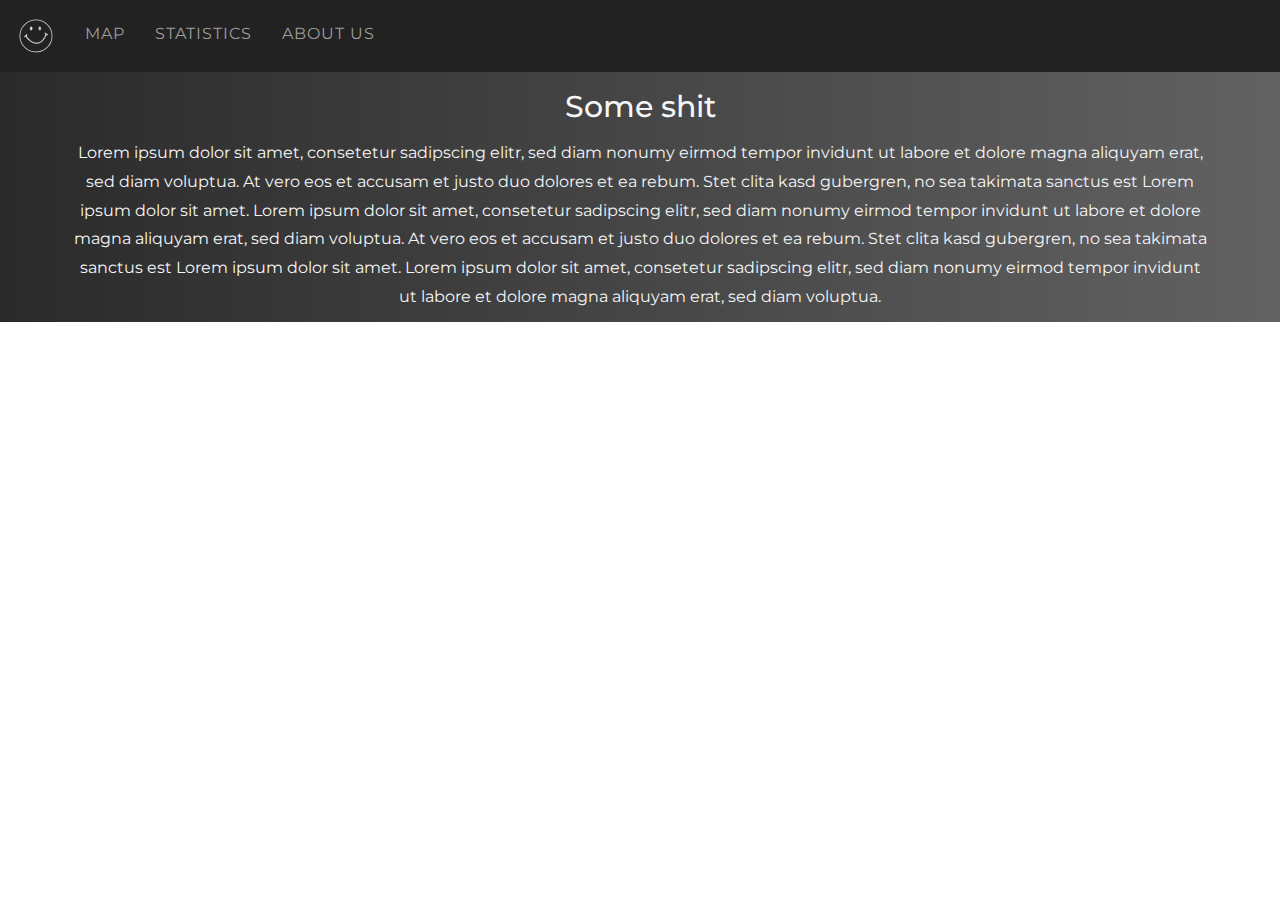
==== html/index.html @ 838a85d2 "Add basic .gitignore, restructure directories." ====
<!DOCTYPE html>
<html>
  <head>
    <meta charset="utf-8">
    <title>big data project</title>

    <link rel="stylesheet" href="https://maxcdn.bootstrapcdn.com/bootstrap/3.3.7/css/bootstrap.min.css">
    <script src="https://ajax.googleapis.com/ajax/libs/jquery/3.1.1/jquery.min.js"></script>
    <script src="https://maxcdn.bootstrapcdn.com/bootstrap/3.3.7/js/bootstrap.min.js"></script>
    <script src="https://code.highcharts.com/highcharts.js"></script>
    <link rel="stylesheet" href="static/style.css"/>
    <!-- fonts -->
    <link href="https://fonts.googleapis.com/css?family=Montserrat" rel="stylesheet">
  </head>

  <body>

    <!-- Banner -->
    <!--
    <div class="container">
      <div class="row">
        <h1> ERMEHGERD </h1>
      </div>
    </div>
    -->

    <!-- Navbar -->
    <nav class="navbar-default navbar-inverse navbar-fixed-top" data-spy="affix" data-offset-top="0">
      <div class="navbar-header">
        <button type="button" class="navbar-toggle" data-toggle="collapse">
          <span class="icon-bar"></span>
          <span class="icon-bar"></span>
          <span class="icon-bar"></span>
        </button>
          <div>
            <a href="#top">
              <img src="static/smiley.png" class="img-responsive margin" style="display:inline" alt="icon" width="40">
            </a>
          </div>
      </div>
      <div class="collapse navbar-collapse" id="myNavbar">
        <ul id="nav" class="nav navbar-nav navbar-left navbar-elements">
          <li><a href="#1">MAP</a></li>
          <li><a href="#2">STATISTICS</a></li>
          <li><a href="#3">ABOUT US</a></li>
        </ul>
      </div>
    </nav>

    <!-- Content -->
    <div class="container-fluid bg1" id="shit">
      <h2 align="center" id=2> Some shit </h2>
      <div class="container bg-1">
        <p id="p1" align="center">
          Lorem ipsum dolor sit amet, consetetur sadipscing elitr, sed diam nonumy eirmod tempor invidunt ut labore et dolore magna aliquyam erat, sed diam voluptua. At vero eos et accusam et justo duo dolores et ea rebum. Stet clita kasd gubergren, no sea takimata sanctus est Lorem ipsum dolor sit amet. Lorem ipsum dolor sit amet, consetetur sadipscing elitr, sed diam nonumy eirmod tempor invidunt ut labore et dolore magna aliquyam erat, sed diam voluptua. At vero eos et accusam et justo duo dolores et ea rebum. Stet clita kasd gubergren, no sea takimata sanctus est Lorem ipsum dolor sit amet. Lorem ipsum dolor sit amet, consetetur sadipscing elitr, sed diam nonumy eirmod tempor invidunt ut labore et dolore magna aliquyam erat, sed diam voluptua.
        </p>
      </div>
    </div>
  </body>

</html>
---- html/static/style.css ----
body {
  padding-top: 70px;
  font: 20px Montserrat, sans-serif;
  line-height: 1.8;
  color: #f5f6f7;
  position: relative;
}
h1,h2,h3,h4,h5,h6 {
  margin-bottom: 16px;
}
p {
  font-size: 16px;
}
.margin {
  margin-top: 16px;
  margin-bottom: 16px;
  margin-left: 16px;
  margin-right: 5px;
}
.bg1 {
  /* Blue */
  background: #00d2ff; /* fallback for old browsers */
  background: -webkit-linear-gradient(to right, #00d2ff , #3a7bd5); /* Chrome 10-25, Safari 5.1-6 */
  background: linear-gradient(to right, #2a2a2a , #626262); /* W3C, IE 10+/ Edge, Firefox 16+, Chrome 26+, Opera 12+, Safari 7+ */
}
.navbar-elements{
  padding: 9px 9px 9px 9px;
}
.navbar-default {
  font-size: 16px;
  letter-spacing: 1px;
  /*background-color: #777;*/
  /*background-image: none;*/
  border: none;
}
/*highlight on hover color */
.navbar-default .navbar-nav > li > a:hover, .navbar-default .navbar-nav > li > a:focus {
  /*background-color: #03a465;*/
  color: #0084b4;
}
.small-block {
  background-color: #ffffff;
  color: #000000;
}
/*a:hover, a:active {
  color: #ffffff;
  font-weight: 400;
  text-decoration: none;
}*/
strong{
  color: #FFF;
}
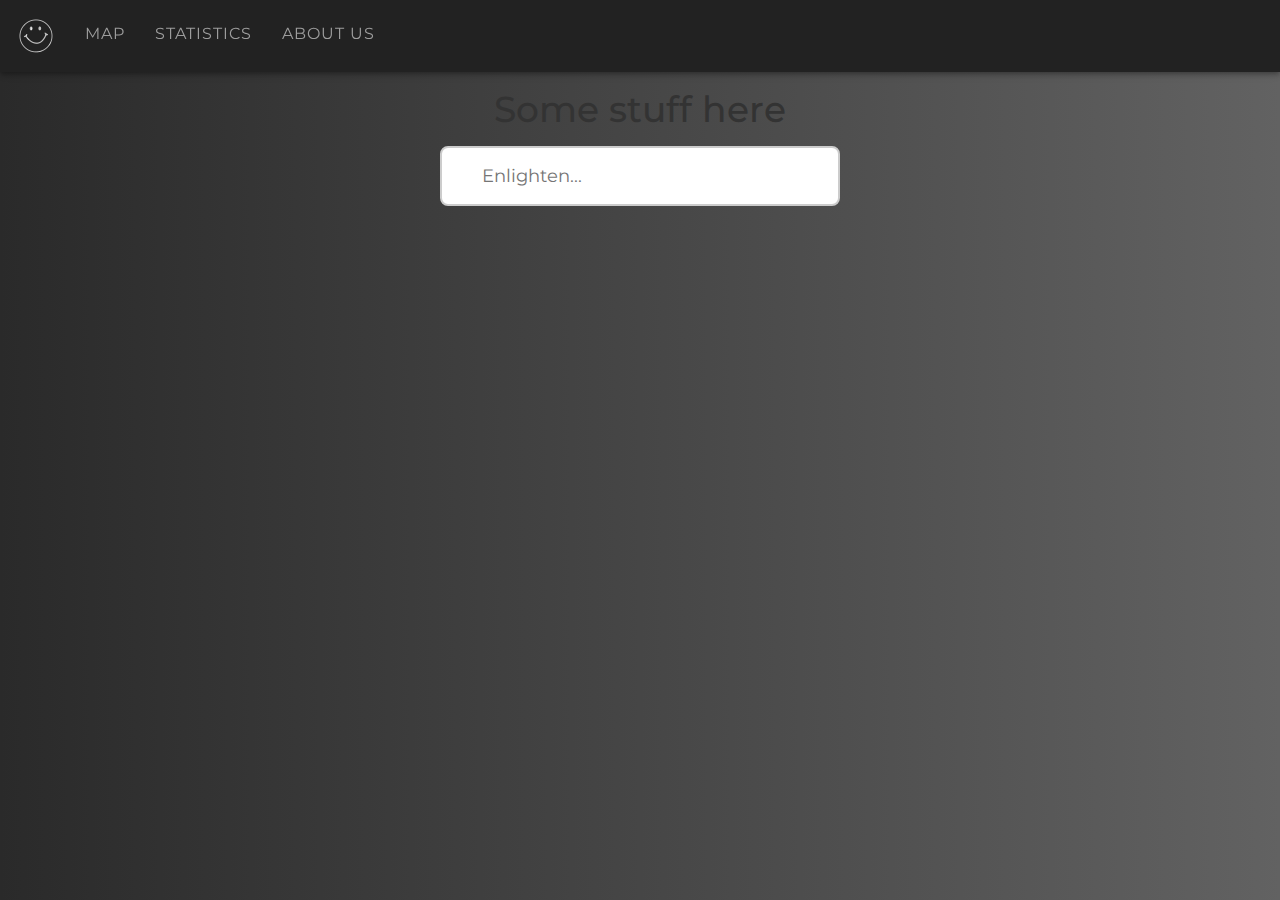
==== commit 15a5258c: "Merge branch 'master' of https://github.com/CUBigDataClass/sb-web" ====
--- a/html/index.html
+++ b/html/index.html
@@ -13,7 +13,7 @@
     <link href="https://fonts.googleapis.com/css?family=Montserrat" rel="stylesheet">
   </head>
 
-  <body>
+  <body class="bg1">
 
     <!-- Banner -->
     <!--
@@ -33,7 +33,7 @@
           <span class="icon-bar"></span>
         </button>
           <div>
-            <a href="#top">
+            <a href="./index.html">
               <img src="static/smiley.png" class="img-responsive margin" style="display:inline" alt="icon" width="40">
             </a>
           </div>
@@ -42,20 +42,16 @@
         <ul id="nav" class="nav navbar-nav navbar-left navbar-elements">
           <li><a href="#1">MAP</a></li>
           <li><a href="#2">STATISTICS</a></li>
-          <li><a href="#3">ABOUT US</a></li>
+          <li><a href="./about.html">ABOUT US</a></li>
         </ul>
       </div>
     </nav>
+    <h1 align="center"> Some stuff here </h1>
+    <form align="center">
+      <input type="text" name="search" placeholder="Enlighten...">
+    </form>
+    <div class="puthere"> </div>
 
-    <!-- Content -->
-    <div class="container-fluid bg1" id="shit">
-      <h2 align="center" id=2> Some shit </h2>
-      <div class="container bg-1">
-        <p id="p1" align="center">
-          Lorem ipsum dolor sit amet, consetetur sadipscing elitr, sed diam nonumy eirmod tempor invidunt ut labore et dolore magna aliquyam erat, sed diam voluptua. At vero eos et accusam et justo duo dolores et ea rebum. Stet clita kasd gubergren, no sea takimata sanctus est Lorem ipsum dolor sit amet. Lorem ipsum dolor sit amet, consetetur sadipscing elitr, sed diam nonumy eirmod tempor invidunt ut labore et dolore magna aliquyam erat, sed diam voluptua. At vero eos et accusam et justo duo dolores et ea rebum. Stet clita kasd gubergren, no sea takimata sanctus est Lorem ipsum dolor sit amet. Lorem ipsum dolor sit amet, consetetur sadipscing elitr, sed diam nonumy eirmod tempor invidunt ut labore et dolore magna aliquyam erat, sed diam voluptua.
-        </p>
-      </div>
-    </div>
   </body>
 
 </html>
--- a/html/static/style.css
+++ b/html/static/style.css
@@ -1,17 +1,20 @@
-
 
 body {
   padding-top: 70px;
   font: 20px Montserrat, sans-serif;
   line-height: 1.8;
-  color: #f5f6f7;
   position: relative;
+  background-image:
 }
 h1,h2,h3,h4,h5,h6 {
   margin-bottom: 16px;
 }
 p {
   font-size: 16px;
+}
+
+.light-text {
+  color: white;
 }
 .margin {
   margin-top: 16px;
@@ -29,6 +32,7 @@
   padding: 9px 9px 9px 9px;
 }
 .navbar-default {
+  box-shadow: 0 4px 5px 0 rgba(0,0,0,.14),0 1px 10px 0 rgba(0,0,0,.12),0 2px 4px -1px rgba(0,0,0,.2);
   font-size: 16px;
   letter-spacing: 1px;
   /*background-color: #777;*/
@@ -44,11 +48,22 @@
   background-color: #ffffff;
   color: #000000;
 }
-/*a:hover, a:active {
-  color: #ffffff;
-  font-weight: 400;
-  text-decoration: none;
-}*/
-strong{
-  color: #FFF;
+
+input[type=text] {
+    width: 400px;
+    box-sizing: border-box;
+    border: 2px solid #ccc;
+    border-radius: 8px;
+    font-size: 18px;
+    background-color: white;
+    background-image: url('search-icon.png');
+    background-position: 10px 10px;
+    background-repeat: no-repeat;
+    padding: 12px 20px 12px 40px;
+    -webkit-transition: width 0.4s ease-in-out;
+    transition: width 0.3s ease-in-out;
 }
+
+input[type=text]:focus {
+    width: 410px;
+}
